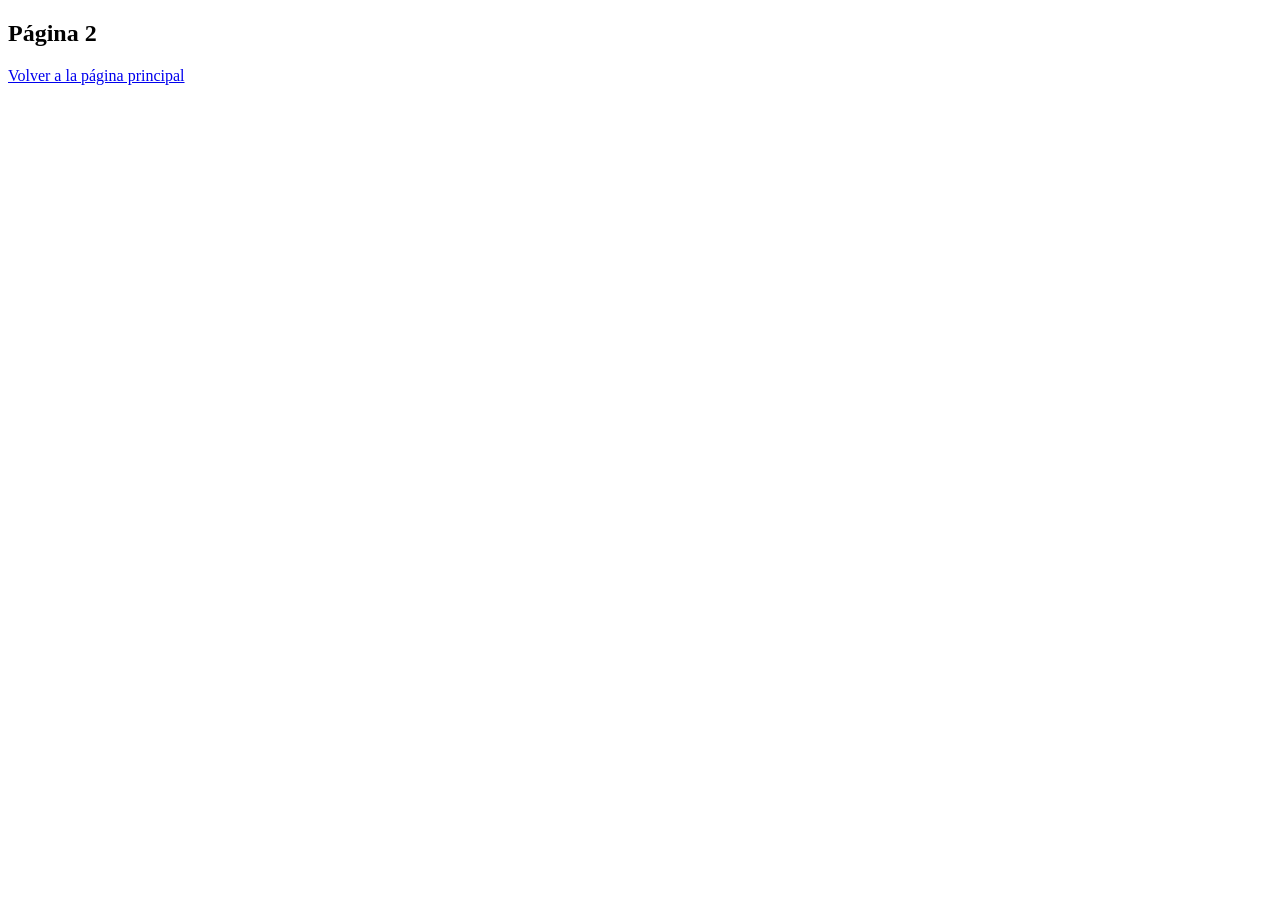
==== pagina2.html @ 32a8c124 "agregar página 2 y mejorar encabezado en index.html" ====
<!DOCTYPE html>
<html lang="es">
<head>
    <meta charset="UTF-8">
    <meta name="viewport" content="width=device-width, initial-scale=1.0">
    <title>Página 2</title>
</head>
<body>
    <H2>Página 2</H2>
    <a href="index.html">Volver a la página principal</a>
</body>
</html>
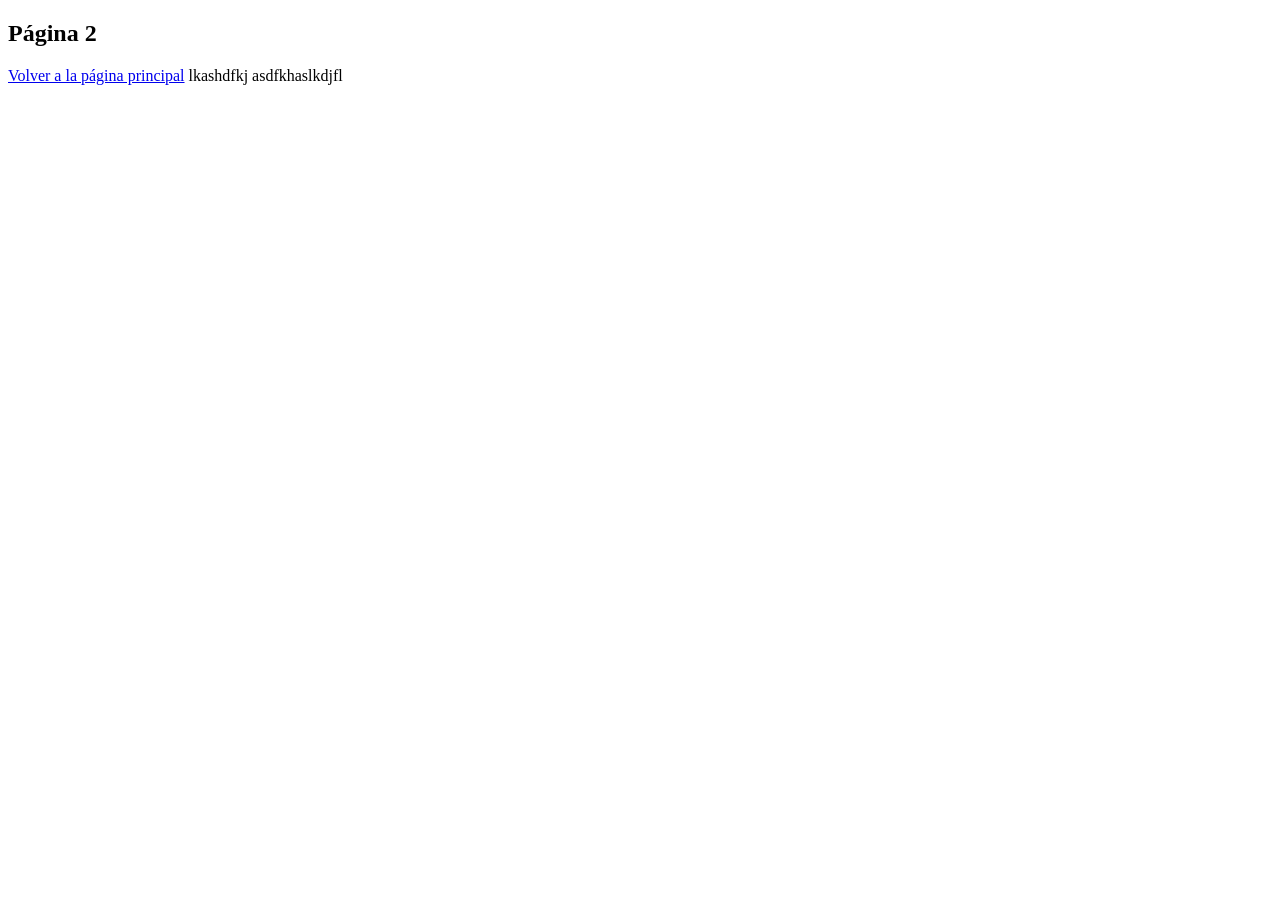
==== commit 13e6cf0f: "mejorar texto del enlace en index.html y ajustar formato en pagina2.html" ====
--- a/pagina2.html
+++ b/pagina2.html
@@ -6,7 +6,12 @@
     <title>Página 2</title>
 </head>
 <body>
+
     <H2>Página 2</H2>
     <a href="index.html">Volver a la página principal</a>
+    lkashdfkj 
+
+    asdfkhaslkdjfl
+
 </body>
 </html>
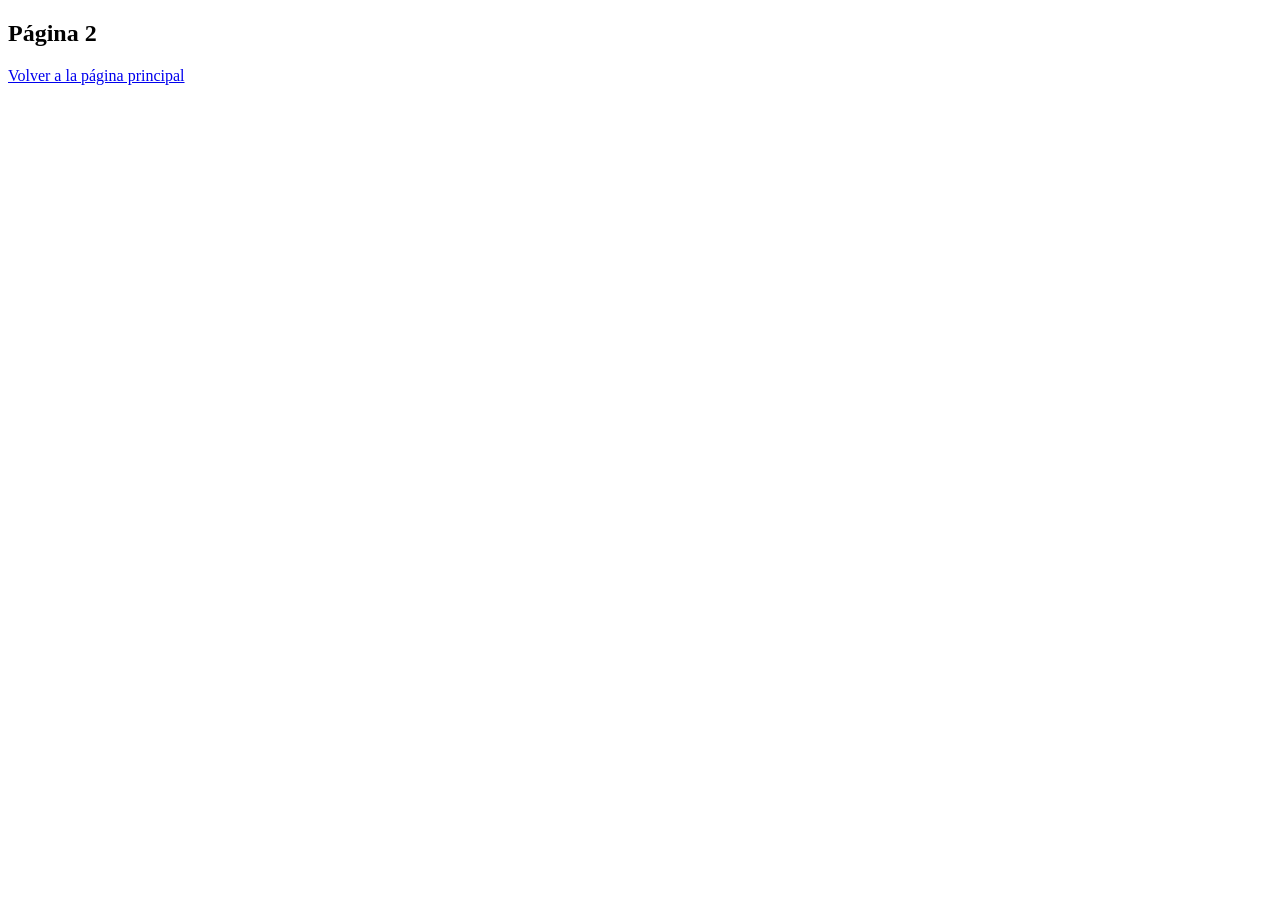
==== commit 108d4bf4: "agrego desglose" ====
--- a/pagina2.html
+++ b/pagina2.html
@@ -9,9 +9,6 @@
 
     <H2>Página 2</H2>
     <a href="index.html">Volver a la página principal</a>
-    lkashdfkj 
-
-    asdfkhaslkdjfl
 
 </body>
 </html>
